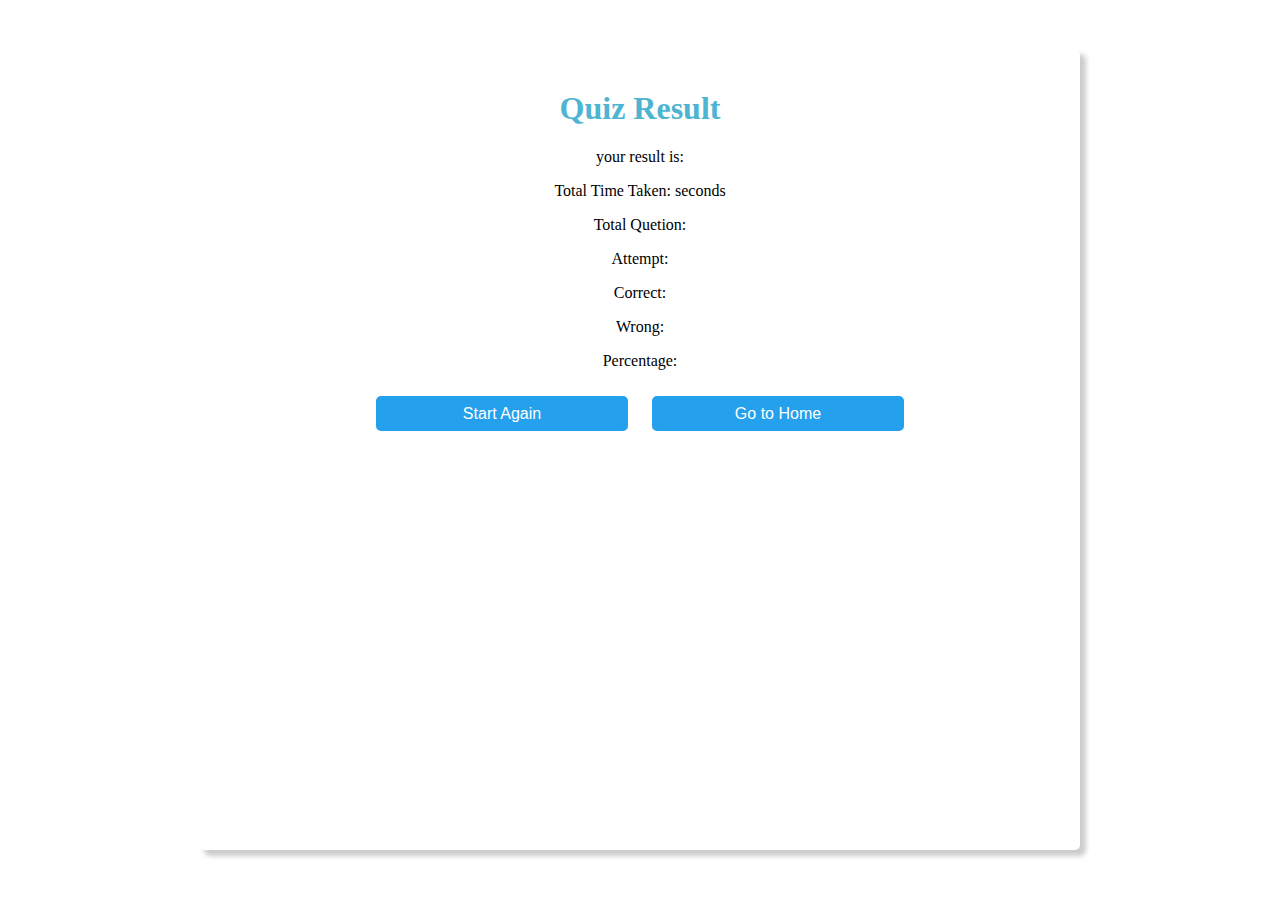
==== Quiz_result.html @ a3e9ba0a "s" ====
<html>
<style>
    body{
    border-radius: 5px;
    box-shadow: 5px 5px 5px 1px #ccc;
   padding: 20px;
    margin:50px 200px ;
    text-align: center;
    }
    .h1{
        text-align: center;
    color: rgb(77, 180, 209);
    padding-top: 20px;
    
    }
    .start_again{  padding: 0px;
    margin: 10px;
    border-radius: 5px;
    background-color: #24a0ed;
    width: 30%;
    height: 35px;
    font-size: 16px;
    color:white;
    border: none;
    }
    a{
        text-decoration: none;
        color: white;
    }

  </style>
<body>
    <h1 class="h1">Quiz Result</h1>
 <p><span></span>your result is: <span></span></p>
 <p>Total Time Taken: <span></span>seconds</p>
 <p>Total Quetion: <span></span></p> 
 <p>Attempt: <span></span></p>  
 <p>Correct: <span></span></p>
 <p>Wrong: <span></span></p>
 <p>Percentage: <span></span></p>
<button class="start_again"><a href="Quize_Questions.html">Start Again</button>
<button class="start_again"><a class="a" href="index.html">Go to Home</button>
</body>

</html>
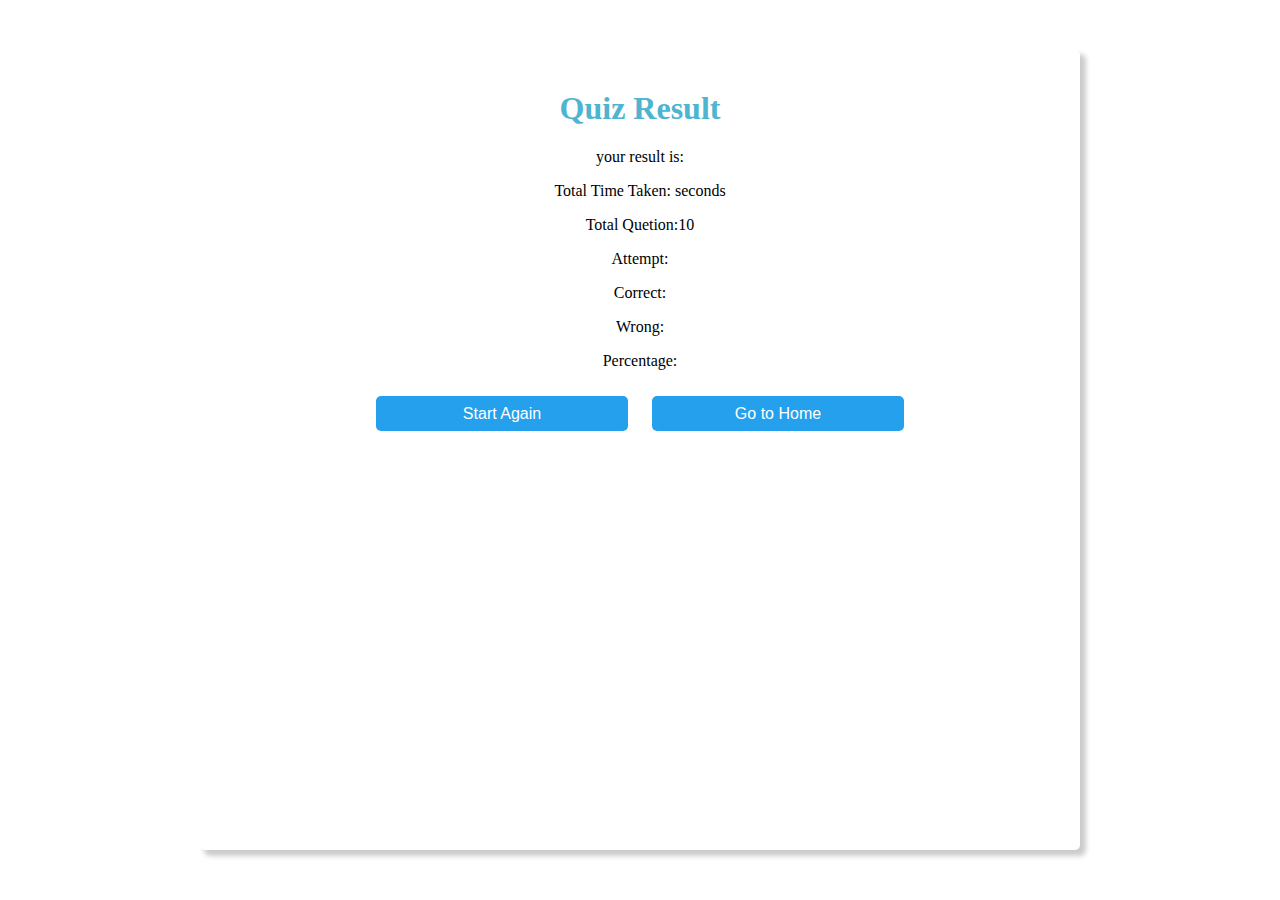
==== commit 2c0555fa: "1" ====
--- a/Quiz_result.html
+++ b/Quiz_result.html
@@ -31,15 +31,20 @@
   </style>
 <body>
     <h1 class="h1">Quiz Result</h1>
- <p><span></span>your result is: <span></span></p>
+ <p><b><span id="userName"></span></b>  your result is: <span></span></p>
  <p>Total Time Taken: <span></span>seconds</p>
- <p>Total Quetion: <span></span></p> 
+ <p>Total Quetion:10</p> 
  <p>Attempt: <span></span></p>  
  <p>Correct: <span></span></p>
  <p>Wrong: <span></span></p>
  <p>Percentage: <span></span></p>
 <button class="start_again"><a href="Quize_Questions.html">Start Again</button>
 <button class="start_again"><a class="a" href="index.html">Go to Home</button>
+    <script>
+  var storedData = localStorage.getItem('Username');
+const enteredname=document.getElementById('userName')
+            enteredname.textContent=storedData;
+    </script>
 </body>
 
 </html>